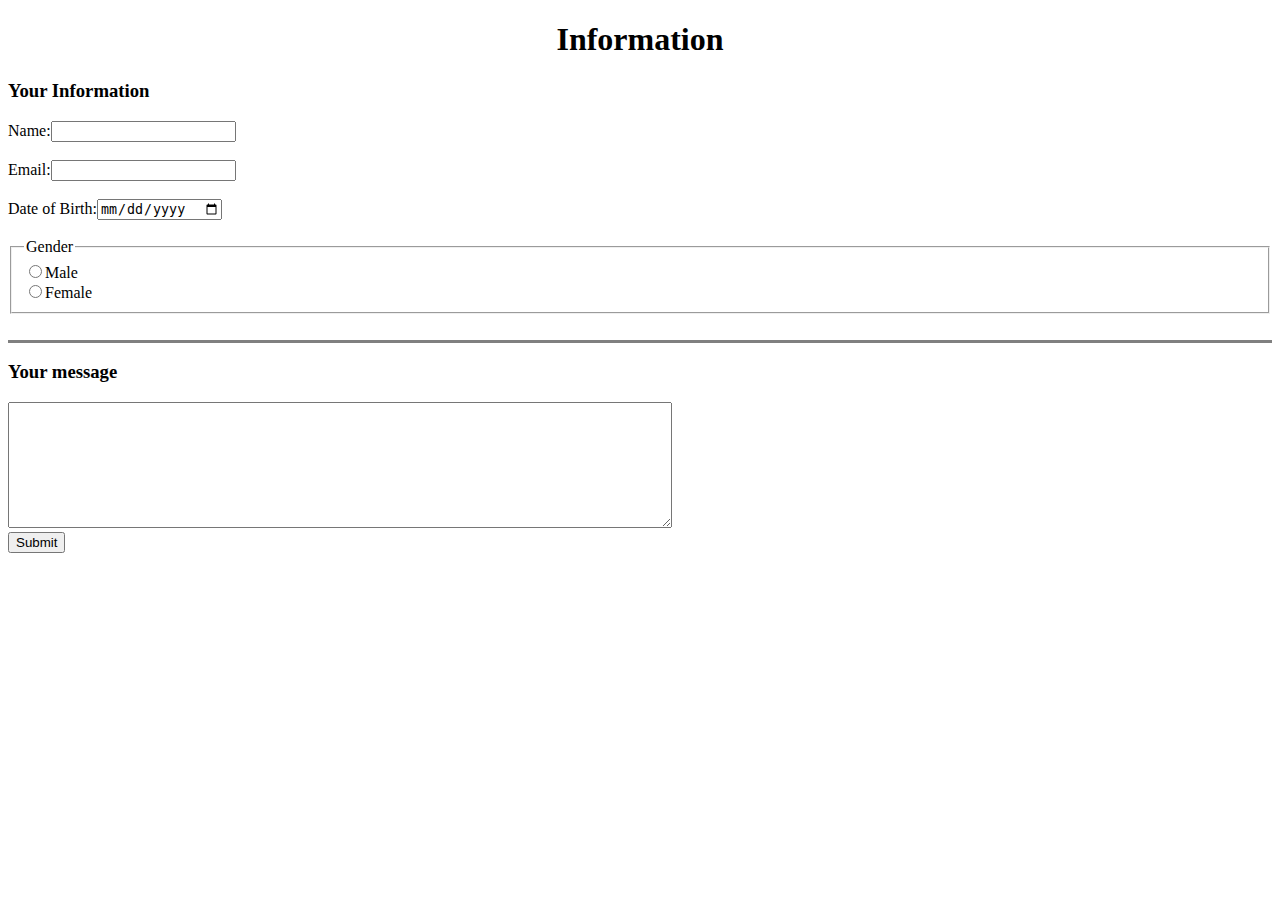
==== contactMe.html @ 155d1c5f "Update contactMe.html" ====
<!DOCTYPE html>
<html lang="en" dir="ltr">
  <head>
    <meta charset="utf-8">
    <title>Contact Me</title>
  </head>
  <body>
    <h1 align="center">Information</h1>

    <form enctype="text/plain" action="mailto:xbadboi17x@gmail.com" method="post">
      <h3>Your Information</h3>

        <label>Name:</label><input type="text" name="myName" value=""><br><br>
        <label>Email:</label><input type="myEmail" name="" value=""><br><br>
        <label>Date of Birth:</label><input type="date" name="myDoB" value=""><br><br>
        <fieldset>
          <legend>Gender</legend>
          <div class="">
            <input id="male" type="radio" name="myGender" value="Male"><label for="male">Male</label>
          </div>
          <div class="">
            <input id="f" type="radio" name="myGender" value="Female"><label for="f">Female</label>

          </div>
          </fieldset><br>
          <hr size="3" noshade>

          <h3>Your message</h3>
          <textarea name="myMessage" rows="8" cols="80"></textarea> <br>
          <input type="submit" name="">


    </form>
  </body>
</html>
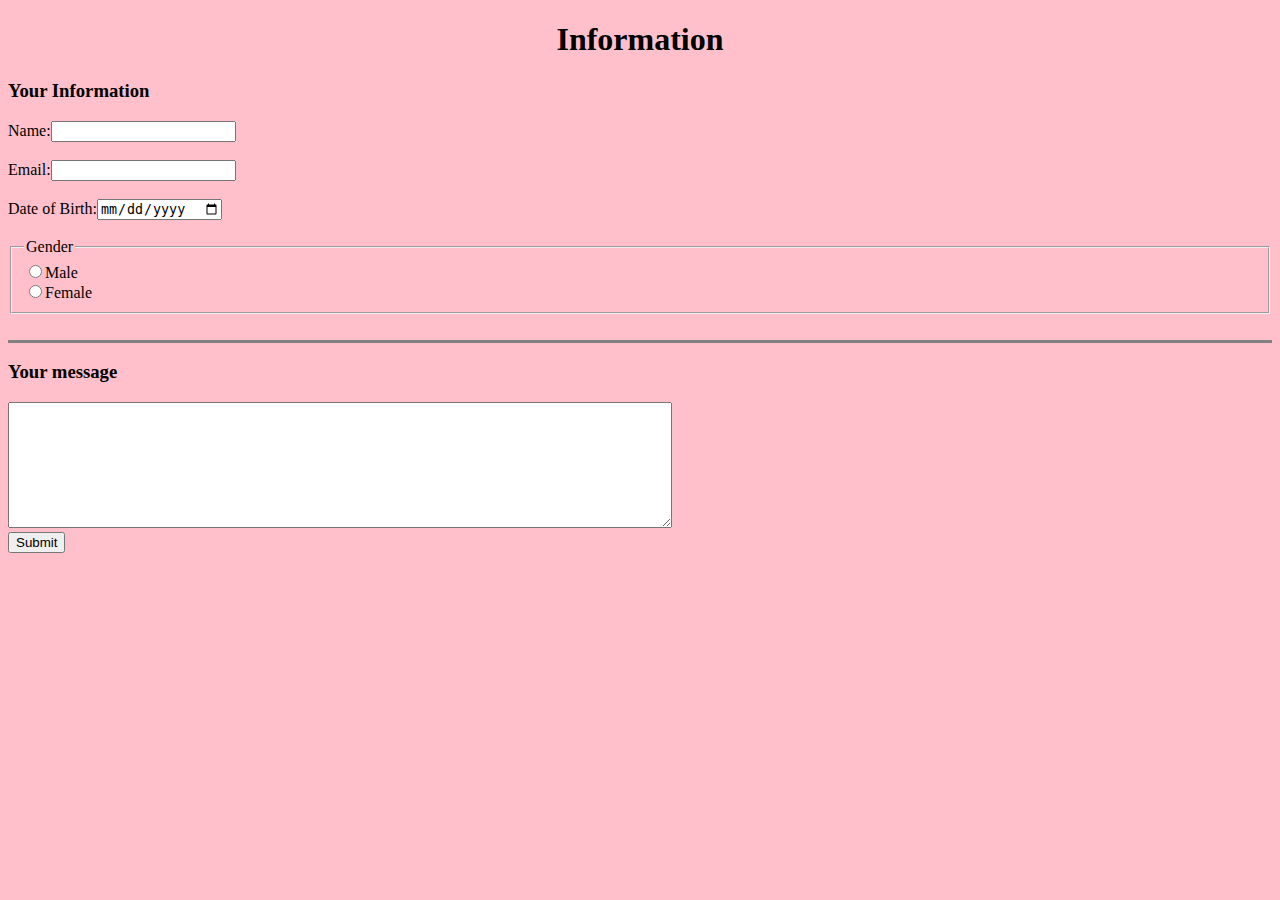
==== commit 33bb8e38: "Update contactMe.html" ====
--- a/contactMe.html
+++ b/contactMe.html
@@ -4,7 +4,7 @@
     <meta charset="utf-8">
     <title>Contact Me</title>
   </head>
-  <body>
+  <body style="background-color: pink">
     <h1 align="center">Information</h1>
 
     <form enctype="text/plain" action="mailto:xbadboi17x@gmail.com" method="post">
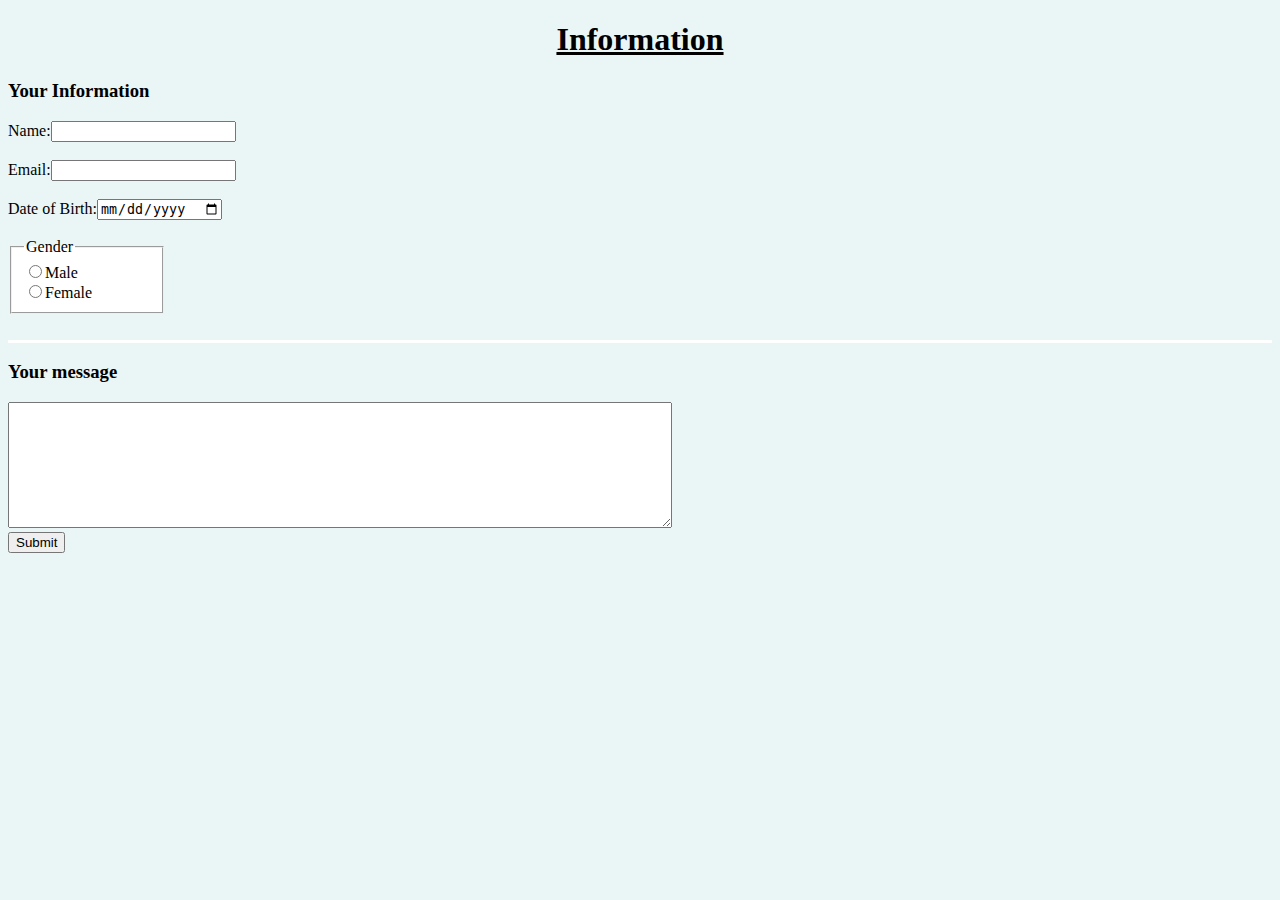
==== commit c30b69fc: "Update contactMe.html" ====
--- a/contactMe.html
+++ b/contactMe.html
@@ -3,12 +3,38 @@
   <head>
     <meta charset="utf-8">
     <title>Contact Me</title>
+    <style>
+    body
+    {
+      background-color: #EAF6F6;
+    }
+    fieldset
+    {
+      background-color: white;
+      width: 10%;
+      font-family: cursive;
+    }
+    label
+    {
+      font-family: cursive;
+    }
+    hr
+    {
+      background-color: white;
+      border-style: none;
+      height: 3px;
+    }
+    h1
+    {
+      text-decoration: underline;
+    }
+    </style>
   </head>
-  <body style="background-color: pink">
+  <body>
     <h1 align="center">Information</h1>
 
     <form enctype="text/plain" action="mailto:xbadboi17x@gmail.com" method="post">
-      <h3>Your Information</h3>
+      <h3 class="h_3_h">Your Information</h3>
 
         <label>Name:</label><input type="text" name="myName" value=""><br><br>
         <label>Email:</label><input type="myEmail" name="" value=""><br><br>
